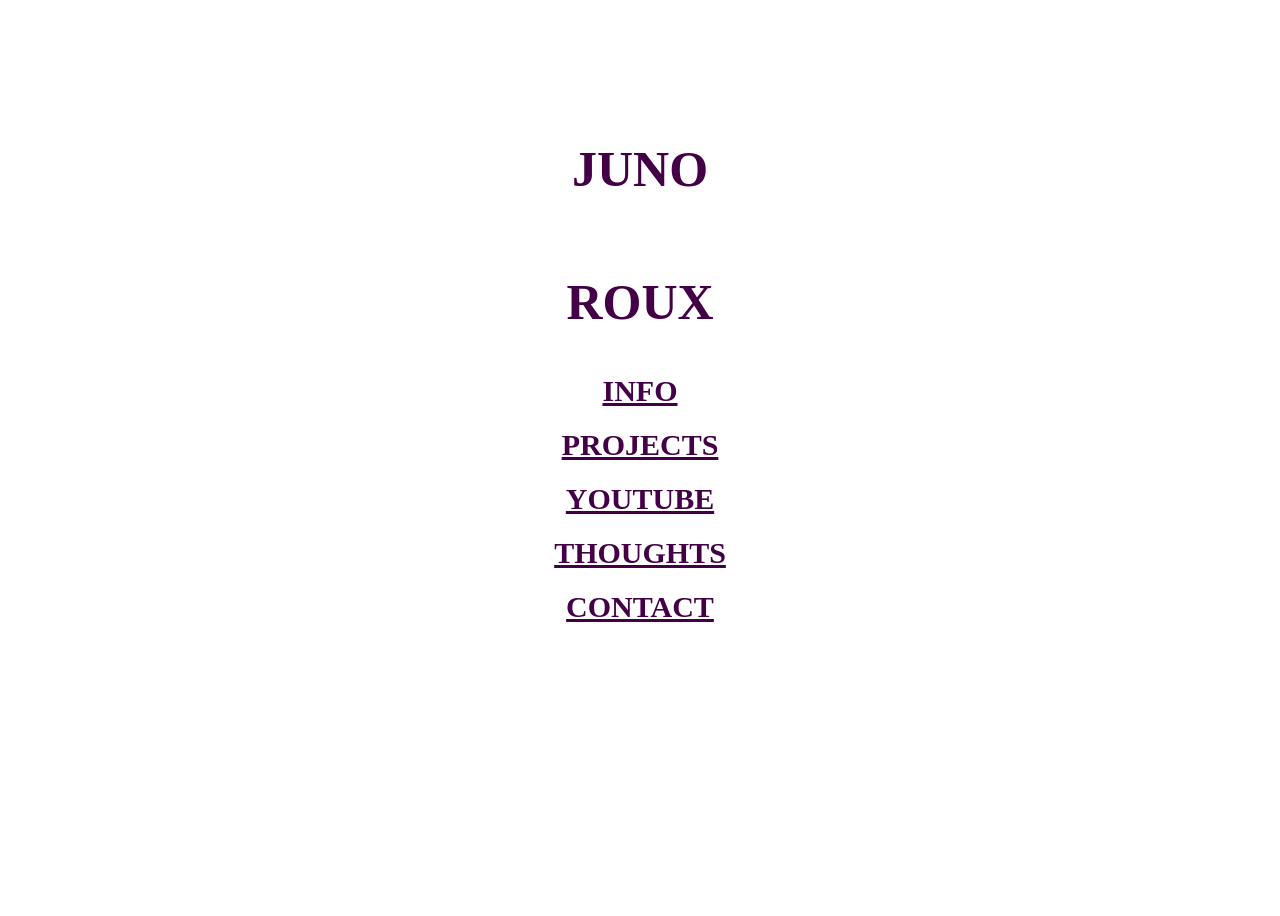
==== index.html @ 8ad18dec "Initial website upload" ====
<!DOCTYPE html>
<html>
  <head>
    <link rel="stylesheet" href="style.css" />
    <title>JUNO ROUX</title>
  </head>

  <body>
    <script src="script.js"></script>

    <h2>JUNO</h2>
    <h1>ROUX</h1>

    <p class="link">
      <a href="info.html">INFO</a>
    </p>

    <p class="link">
      <a href="https://www.youtube.com/@bedr0sebin">PROJECTS</a>
    </p>

    <p class="link">
      <a href="https://www.youtube.com/channel/UCjlMQ1iGYycVbbMxd5WGWww">
        YOUTUBE
      </a>
    </p>

    <p class="link">
      <a href="thoughts.html">THOUGHTS</a>
    </p>

    <p class="link">
      <a href="contact.html">CONTACT</a>
    </p>

  </body>
</html>
---- style.css ----
h1, h2 {
  text-align: center;
  color: #440047;
  font-family: 'Times New Roman', Times, serif;
  font-size: 50px;
}

img {
  display: block;
  margin-left: auto;
  margin-right: auto;
}

body {
  padding-top: 10vh;
  background-color: white;
  color: #440047;

  display: flex;
  flex-direction: column;
  justify-content: flex-start;
  align-items: center;
  min-height: 100vh;
  box-sizing: border-box;
}

.link {
  text-align: center;
  font-size: 30px;
  font-weight: bold;
  margin: 10px 0;
}

.or {
  text-align: center;
  font-size: 30px;
  font-weight: bold;
  margin: 5px 0;
}

.link a {
  color: #440047;
}

.email {
  text-align: center;
  font-size: 16px;
  color: #440047;
}

.email a {
  color: #440047;
}

div.container {
  display: inline-block;
}

p {
  text-align: center;
}

table {
  margin-left: auto;
  margin-right: auto;
}

button {
  background-color: Transparent;
  background-repeat: no-repeat;
  border: none;
  cursor: pointer;
  overflow: hidden;
  outline: none;
}

body.links-page {
  padding-top: 20vh;
}
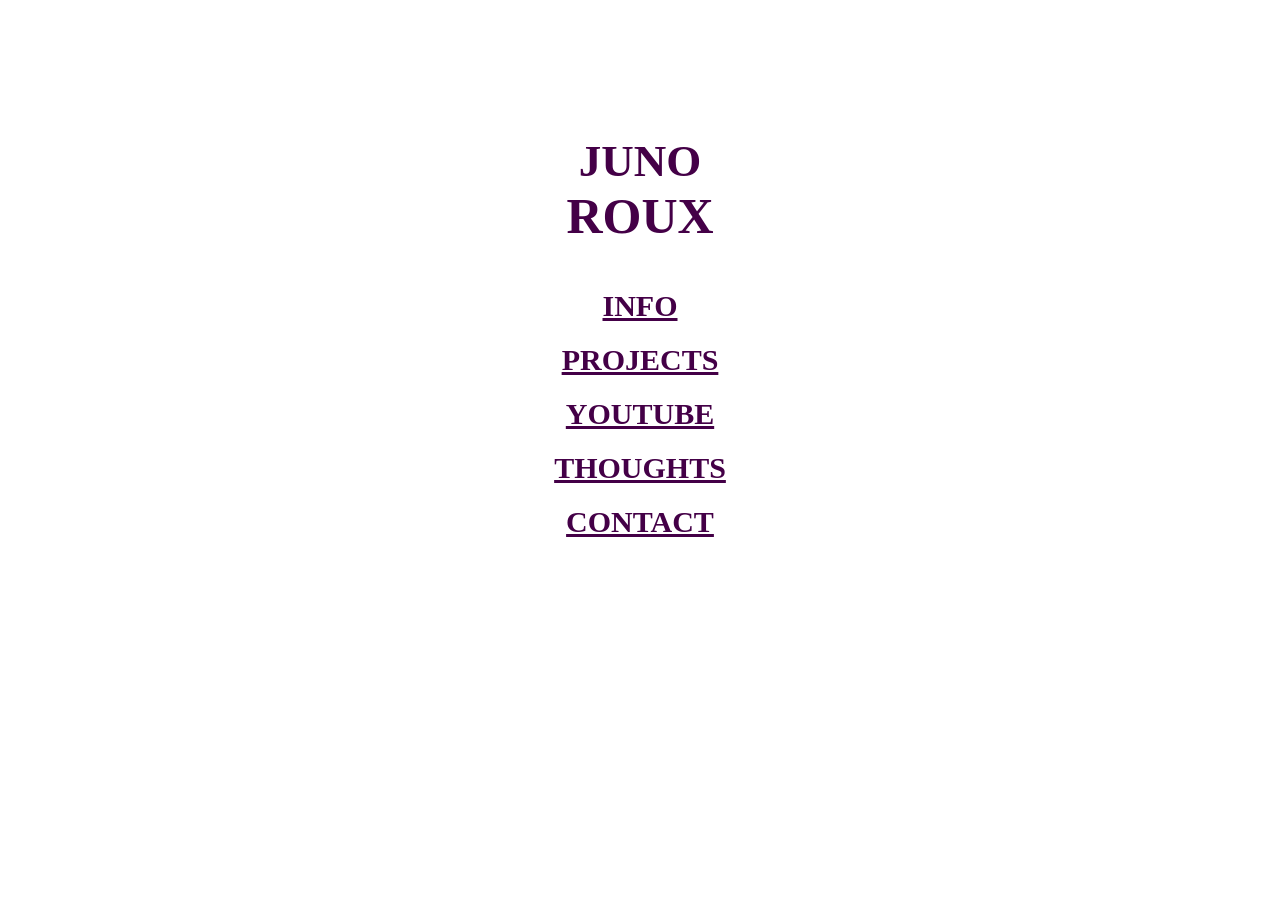
==== commit de798501: "Updated website files" ====
--- a/index.html
+++ b/index.html
@@ -2,6 +2,7 @@
 <html>
   <head>
     <link rel="stylesheet" href="style.css" />
+    <link rel="icon" type="image/png" href="/favicon.png" />
     <title>JUNO ROUX</title>
   </head>
 
--- a/style.css
+++ b/style.css
@@ -3,6 +3,15 @@
   color: #440047;
   font-family: 'Times New Roman', Times, serif;
   font-size: 50px;
+}
+
+h2 {
+  font-size: 45px;
+  margin-bottom: 0;
+}
+
+h1 {
+  margin-top: 0;
 }
 
 img {
@@ -76,4 +85,4 @@
 
 body.links-page {
   padding-top: 20vh;
-}+}
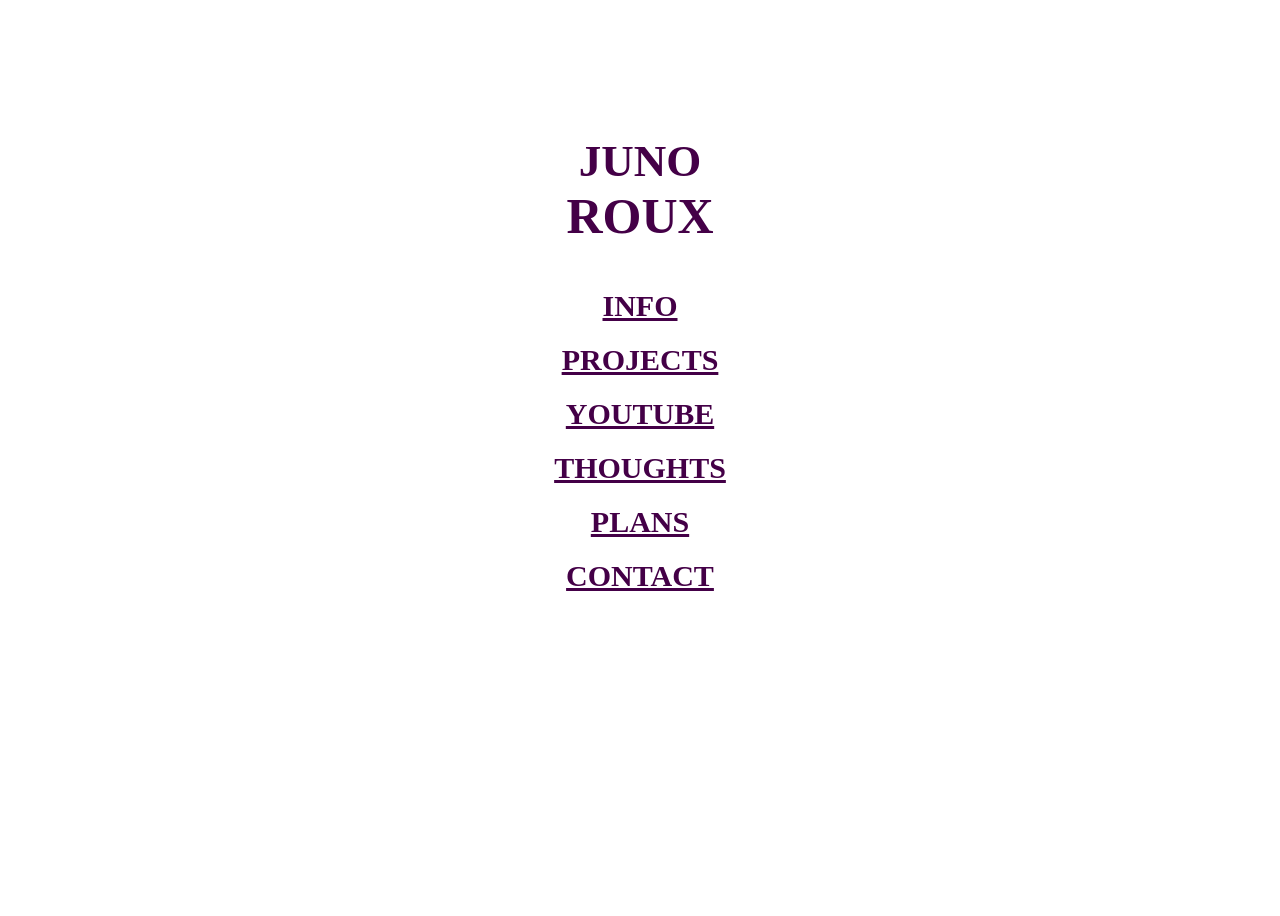
==== commit fa32289b: "Updated code" ====
--- a/index.html
+++ b/index.html
@@ -17,7 +17,7 @@
     </p>
 
     <p class="link">
-      <a href="https://www.youtube.com/@bedr0sebin">PROJECTS</a>
+      <a href="projects/">PROJECTS</a>
     </p>
 
     <p class="link">
@@ -31,6 +31,10 @@
     </p>
 
     <p class="link">
+      <a href="plans/">PLANS</a>
+    </p>
+
+    <p class="link">
       <a href="contact.html">CONTACT</a>
     </p>
 
